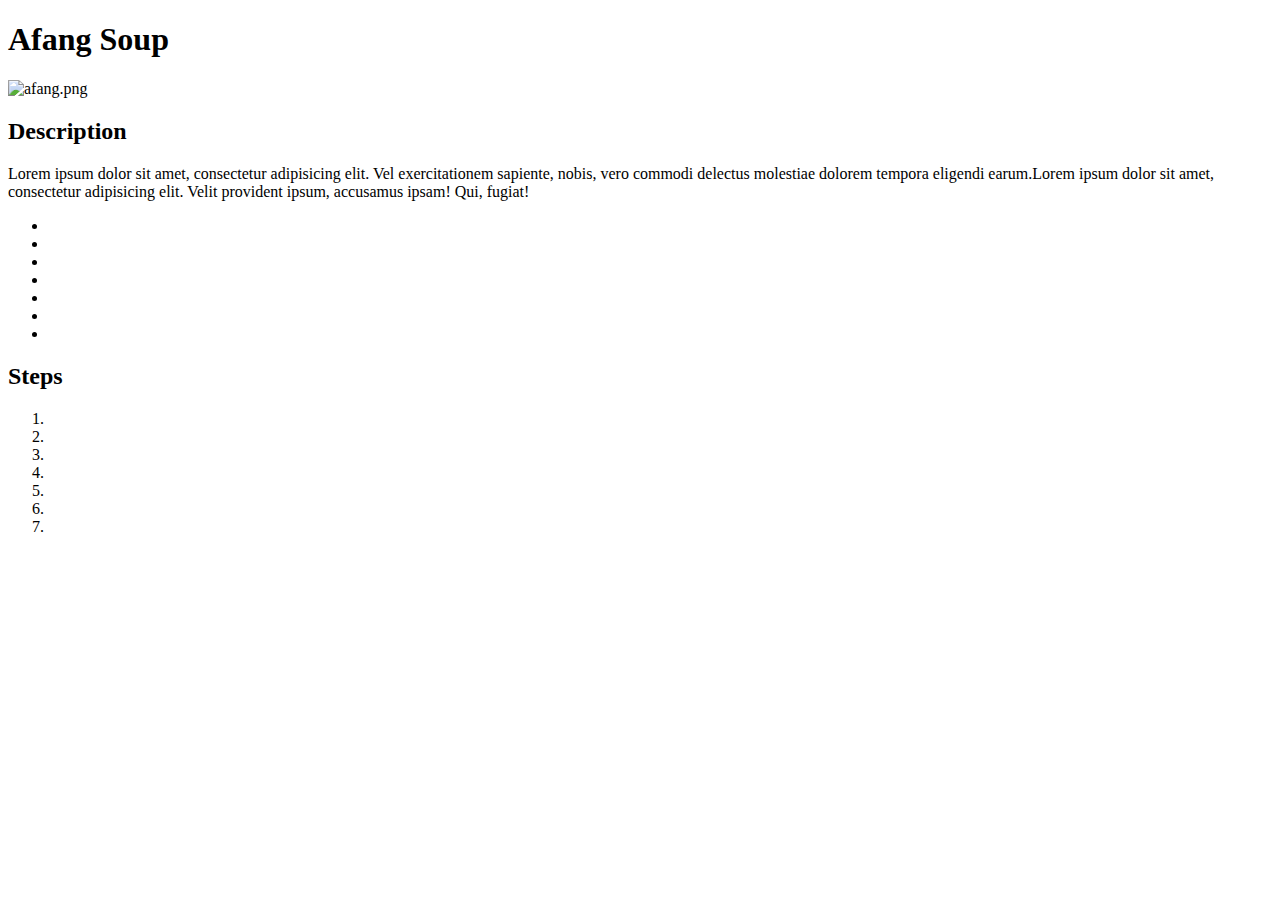
==== files/recipes/afang.html @ 3edd8775 "Laid down the basically all the HTML I may need" ====
<!DOCTYPE html>
<html>

<head>
    <meta charset="UTF-8">
    <meta name="viewport" content="width=device-width, initial-scale=1">
    <title></title>
</head>

<body>
    <h1 id="main-header">Afang Soup</h1>
    
    <img src="https://imgs.search.brave.com/uDRZzJVTPngUYyZnh4Vr_v7yppSM7pOlFrbAZ-KYlAo/rs:fit:860:0:0/g:ce/aHR0cHM6Ly9pMS53/cC5jb20vaW1nLWds/b2JhbC5jcGNkbi5j/b20vcmVjaXBlcy9k/YjdmN2Q4MjhmNWJi/Y2YwLzc1MXg1MzJj/cTcwL2FmYW5nLXNv/dXAtcmVjaXBlLW1h/aW4tcGhvdG8uanBn/P3Jlc2l6ZT0xNTAy/LDEwNjQ" alt="afang.png">
    
    <h2 class="sub-header">Description</h2>
		  
		  <p class="sub-text">Lorem ipsum dolor sit amet, consectetur adipisicing elit. Vel exercitationem sapiente, nobis, vero commodi delectus molestiae dolorem tempora eligendi earum.Lorem ipsum dolor sit amet, consectetur adipisicing elit. Velit provident ipsum, accusamus ipsam! Qui, fugiat!</p>
		  
		  <ul class="ingredients-list">
		      <li class="ingredients-list-items"></li>
		      <li class="ingredients-list-items"></li>
		      <li class="ingredients-list-items"></li>
		      <li class="ingredients-list-items"></li>
		      <li class="ingredients-list-items"></li>
		      <li class="ingredients-list-items"></li>
		      <li class="ingredients-list-items"></li>
		  </ul>
		  
		  <h2 class="sub-header">Steps</h2>
		  <ol class="steps-list">
		      <li class="steps-list-items"></li>
		      <li class="steps-list-items"></li>
		      <li class="steps-list-items"></li>
		      <li class="steps-list-items"></li>
		      <li class="steps-list-items"></li>
		      <li class="steps-list-items"></li>
		      <li class="steps-list-items"></li>
		 </ol>
</body>

</html>
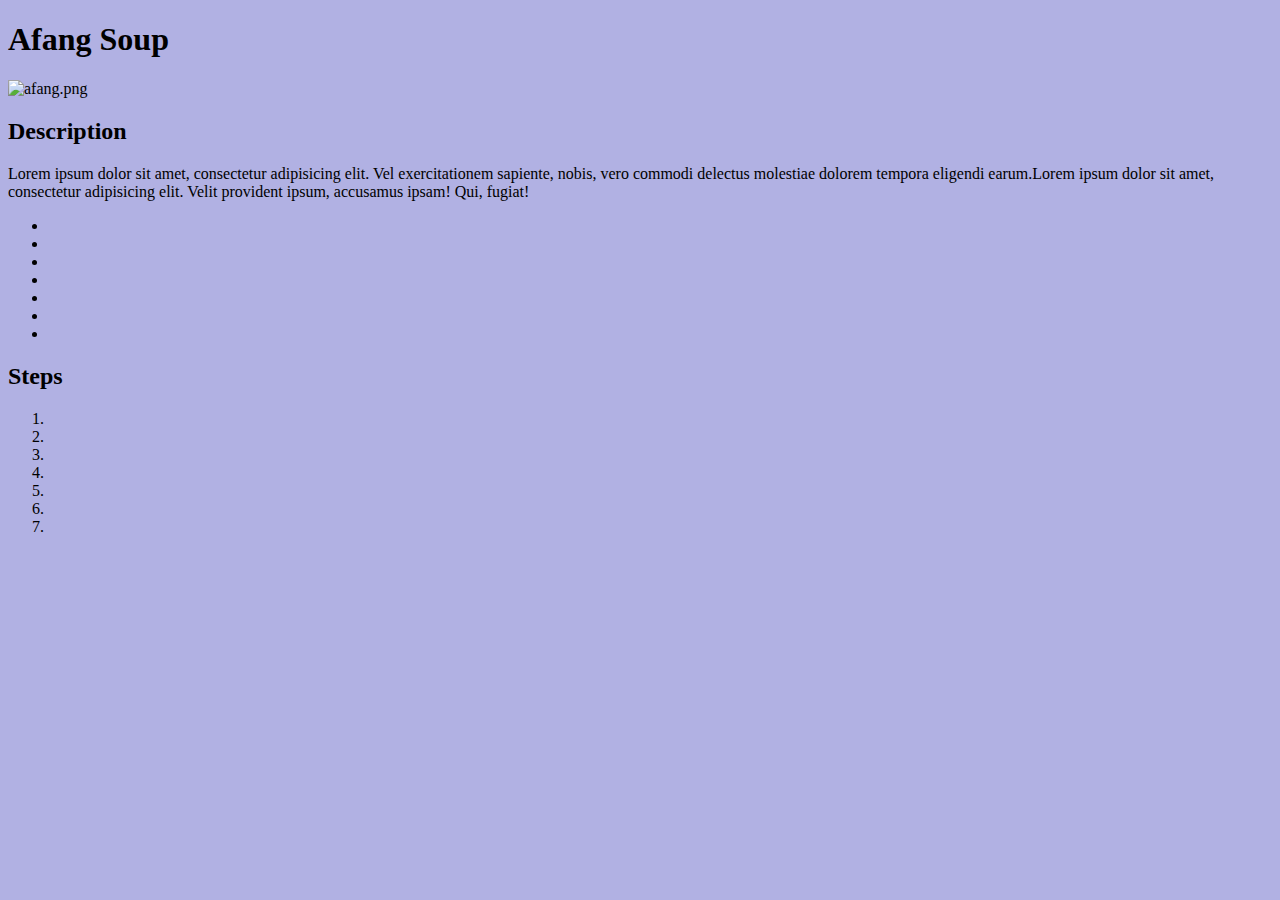
==== commit 7d04cad3: "Styled the main page, may add a bit more styling." ====
--- a/files/recipes/afang.html
+++ b/files/recipes/afang.html
@@ -5,6 +5,7 @@
     <meta charset="UTF-8">
     <meta name="viewport" content="width=device-width, initial-scale=1">
     <title></title>
+    <link rel="stylesheet" href="/files/styles.css" type="text/css" media="all" />
 </head>
 
 <body>
--- a/files/styles.css
+++ b/files/styles.css
@@ -0,0 +1,44 @@
+* {
+    margin: none;
+    padding: none;
+    box-sizing: border-box;
+}
+
+body {
+    background: rgba(100, 100, 200, 0.5);
+}
+
+#container {
+    font-family: monospace;
+    position: absolute;
+    margin: auto;
+    left: 1;
+    right: 1;
+    bottom: 1;
+    top: 1;
+    height: 80vh;
+    width: 80vw;
+    display: flex;
+    background: linear-gradient(225deg, rgba(255, 255, 255, 0.9), rgba(150, 150, 150, 0.4));
+    flex-direction: column;
+    justify-content: center;
+    align-items: center;
+    border-radius: 5%;
+}
+
+#main-header {
+    font-weight: 900;
+}
+
+.recipe-links {
+    text-decoration: none;
+    color: rgba(0, 0, 0, 1);
+}
+
+.recipe-links:visited {
+    color: rgba(200, 1, 1, 0.9);
+}
+
+#recipe-list {
+    list-style: none;
+}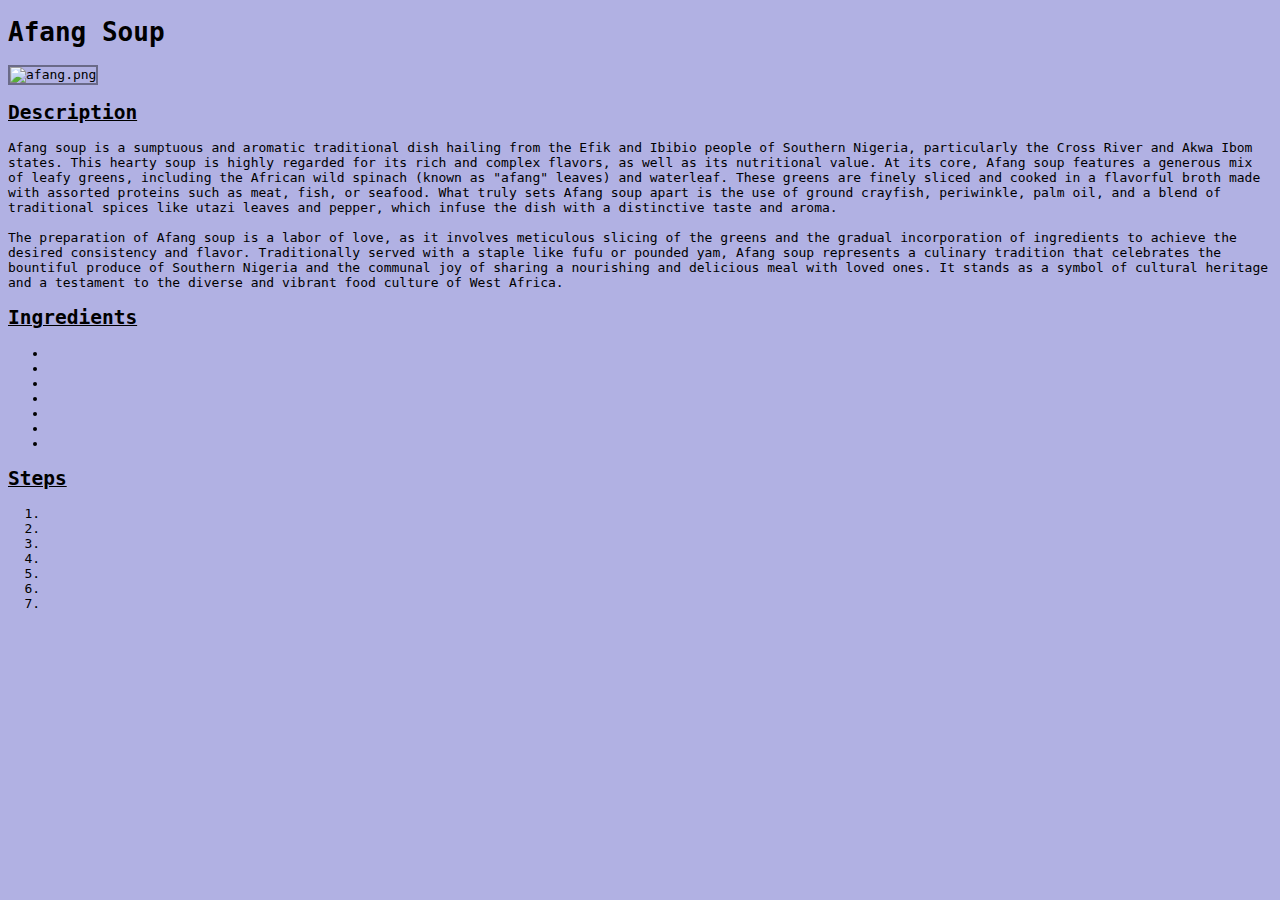
==== commit a998a2ed: "Fleshed out the recipe pages." ====
--- a/files/recipes/afang.html
+++ b/files/recipes/afang.html
@@ -11,11 +11,13 @@
 <body>
     <h1 id="main-header">Afang Soup</h1>
     
-    <img src="https://imgs.search.brave.com/uDRZzJVTPngUYyZnh4Vr_v7yppSM7pOlFrbAZ-KYlAo/rs:fit:860:0:0/g:ce/aHR0cHM6Ly9pMS53/cC5jb20vaW1nLWds/b2JhbC5jcGNkbi5j/b20vcmVjaXBlcy9k/YjdmN2Q4MjhmNWJi/Y2YwLzc1MXg1MzJj/cTcwL2FmYW5nLXNv/dXAtcmVjaXBlLW1h/aW4tcGhvdG8uanBn/P3Jlc2l6ZT0xNTAy/LDEwNjQ" alt="afang.png">
+    <img class="image" src="https://imgs.search.brave.com/uDRZzJVTPngUYyZnh4Vr_v7yppSM7pOlFrbAZ-KYlAo/rs:fit:860:0:0/g:ce/aHR0cHM6Ly9pMS53/cC5jb20vaW1nLWds/b2JhbC5jcGNkbi5j/b20vcmVjaXBlcy9k/YjdmN2Q4MjhmNWJi/Y2YwLzc1MXg1MzJj/cTcwL2FmYW5nLXNv/dXAtcmVjaXBlLW1h/aW4tcGhvdG8uanBn/P3Jlc2l6ZT0xNTAy/LDEwNjQ" alt="afang.png">
     
     <h2 class="sub-header">Description</h2>
 		  
-		  <p class="sub-text">Lorem ipsum dolor sit amet, consectetur adipisicing elit. Vel exercitationem sapiente, nobis, vero commodi delectus molestiae dolorem tempora eligendi earum.Lorem ipsum dolor sit amet, consectetur adipisicing elit. Velit provident ipsum, accusamus ipsam! Qui, fugiat!</p>
+		  <p class="sub-text">Afang soup is a sumptuous and aromatic traditional dish hailing from the Efik and Ibibio people of Southern Nigeria, particularly the Cross River and Akwa Ibom states. This hearty soup is highly regarded for its rich and complex flavors, as well as its nutritional value. At its core, Afang soup features a generous mix of leafy greens, including the African wild spinach (known as "afang" leaves) and waterleaf. These greens are finely sliced and cooked in a flavorful broth made with assorted proteins such as meat, fish, or seafood. What truly sets Afang soup apart is the use of ground crayfish, periwinkle, palm oil, and a blend of traditional spices like utazi leaves and pepper, which infuse the dish with a distinctive taste and aroma. <br><br>The preparation of Afang soup is a labor of love, as it involves meticulous slicing of the greens and the gradual incorporation of ingredients to achieve the desired consistency and flavor. Traditionally served with a staple like fufu or pounded yam, Afang soup represents a culinary tradition that celebrates the bountiful produce of Southern Nigeria and the communal joy of sharing a nourishing and delicious meal with loved ones. It stands as a symbol of cultural heritage and a testament to the diverse and vibrant food culture of West Africa.</p>
+		  
+		  <h2 class="sub-header">Ingredients</h2>
 		  
 		  <ul class="ingredients-list">
 		      <li class="ingredients-list-items"></li>
--- a/files/styles.css
+++ b/files/styles.css
@@ -5,11 +5,11 @@
 }
 
 body {
+    font-family: monospace;
     background: rgba(100, 100, 200, 0.5);
 }
 
 #container {
-    font-family: monospace;
     position: absolute;
     margin: auto;
     left: 1;
@@ -41,4 +41,19 @@
 
 #recipe-list {
     list-style: none;
+}
+
+#main-header {
+    font-weight: 900;
+}
+
+.sub-header {
+    font-weight: 800;
+    text-decoration: underline;
+}
+
+.image {
+    height: 10rem;
+    width: 10rem;
+    border: solid rgba(0, 0, 0, 0.4) 2px;
 }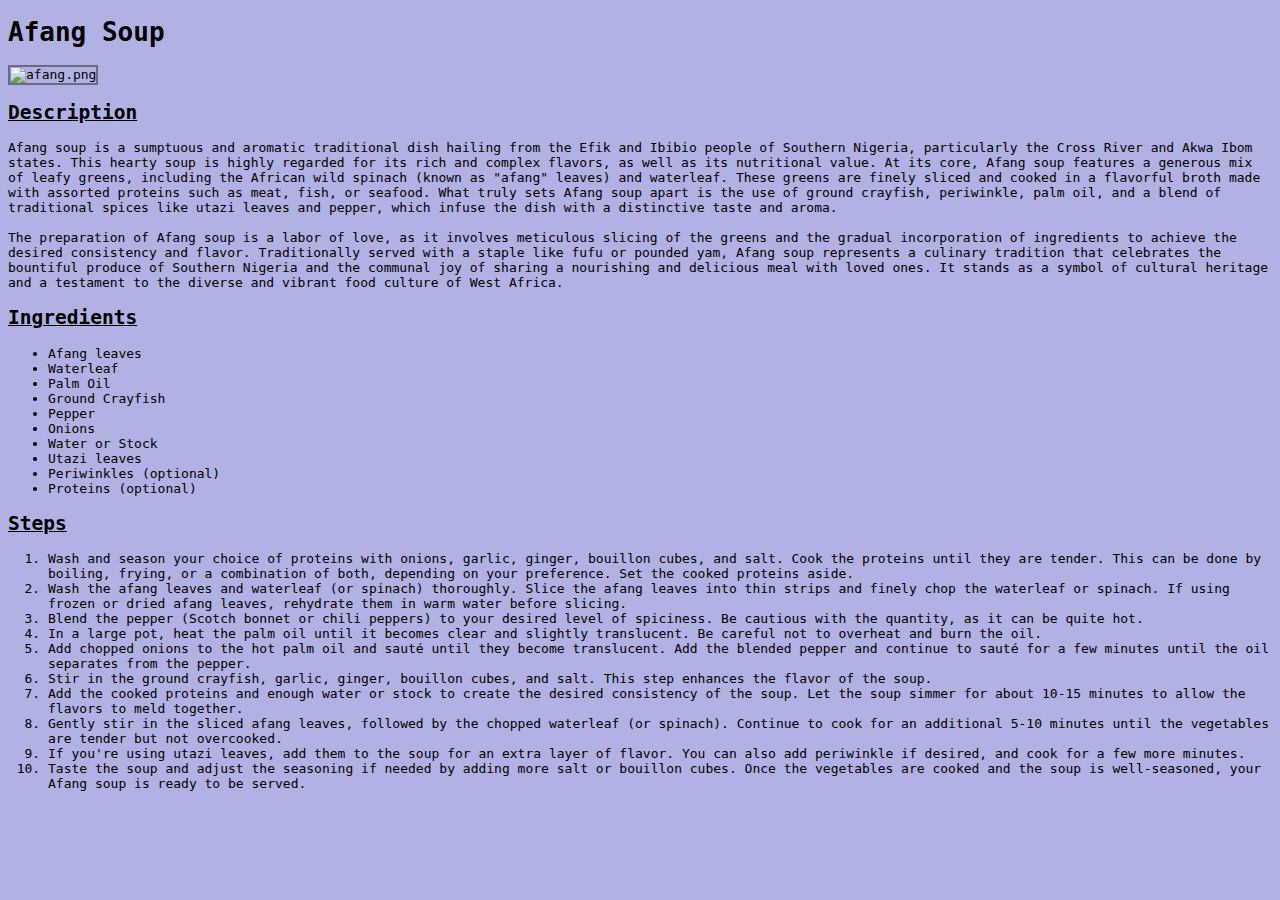
==== commit 46648015: "Finished with the basics of the project, might make some additions later." ====
--- a/files/recipes/afang.html
+++ b/files/recipes/afang.html
@@ -20,24 +20,30 @@
 		  <h2 class="sub-header">Ingredients</h2>
 		  
 		  <ul class="ingredients-list">
-		      <li class="ingredients-list-items"></li>
-		      <li class="ingredients-list-items"></li>
-		      <li class="ingredients-list-items"></li>
-		      <li class="ingredients-list-items"></li>
-		      <li class="ingredients-list-items"></li>
-		      <li class="ingredients-list-items"></li>
-		      <li class="ingredients-list-items"></li>
+		      <li class="ingredients-list-items">Afang leaves</li>
+		      <li class="ingredients-list-items">Waterleaf</li>
+		      <li class="ingredients-list-items">Palm Oil</li>
+		      <li class="ingredients-list-items">Ground Crayfish</li>
+		      <li class="ingredients-list-items">Pepper </li>
+		      <li class="ingredients-list-items">Onions</li>
+		      <li class="ingredients-list-items">Water or Stock</li>
+		      <li class="ingredients-list-items">Utazi leaves</li>
+		      <li class="ingredients-list-items">Periwinkles (optional)</li>
+		      <li class="ingredients-list-items">Proteins (optional)</li>
 		  </ul>
 		  
 		  <h2 class="sub-header">Steps</h2>
 		  <ol class="steps-list">
-		      <li class="steps-list-items"></li>
-		      <li class="steps-list-items"></li>
-		      <li class="steps-list-items"></li>
-		      <li class="steps-list-items"></li>
-		      <li class="steps-list-items"></li>
-		      <li class="steps-list-items"></li>
-		      <li class="steps-list-items"></li>
+		      <li class="steps-list-items">Wash and season your choice of proteins with onions, garlic, ginger, bouillon cubes, and salt. Cook the proteins until they are tender. This can be done by boiling, frying, or a combination of both, depending on your preference. Set the cooked proteins aside.</li>
+		      <li class="steps-list-items">Wash the afang leaves and waterleaf (or spinach) thoroughly. Slice the afang leaves into thin strips and finely chop the waterleaf or spinach. If using frozen or dried afang leaves, rehydrate them in warm water before slicing.</li>
+		      <li class="steps-list-items">Blend the pepper (Scotch bonnet or chili peppers) to your desired level of spiciness. Be cautious with the quantity, as it can be quite hot.</li>
+		      <li class="steps-list-items">In a large pot, heat the palm oil until it becomes clear and slightly translucent. Be careful not to overheat and burn the oil.</li>
+		      <li class="steps-list-items">Add chopped onions to the hot palm oil and sauté until they become translucent. Add the blended pepper and continue to sauté for a few minutes until the oil separates from the pepper.</li>
+		      <li class="steps-list-items">Stir in the ground crayfish, garlic, ginger, bouillon cubes, and salt. This step enhances the flavor of the soup.</li>
+		      <li class="steps-list-items">Add the cooked proteins and enough water or stock to create the desired consistency of the soup. Let the soup simmer for about 10-15 minutes to allow the flavors to meld together.</li>
+		      <li class="steps-list-items">Gently stir in the sliced afang leaves, followed by the chopped waterleaf (or spinach). Continue to cook for an additional 5-10 minutes until the vegetables are tender but not overcooked.</li>
+		      <li class="steps-list-items">If you're using utazi leaves, add them to the soup for an extra layer of flavor. You can also add periwinkle if desired, and cook for a few more minutes.</li>
+		      <li class="steps-list-items">Taste the soup and adjust the seasoning if needed by adding more salt or bouillon cubes. Once the vegetables are cooked and the soup is well-seasoned, your Afang soup is ready to be served.</li>
 		 </ol>
 </body>
 
--- a/files/styles.css
+++ b/files/styles.css
@@ -31,6 +31,7 @@
 }
 
 .recipe-links {
+    font-size: 1.2rem;
     text-decoration: none;
     color: rgba(0, 0, 0, 1);
 }
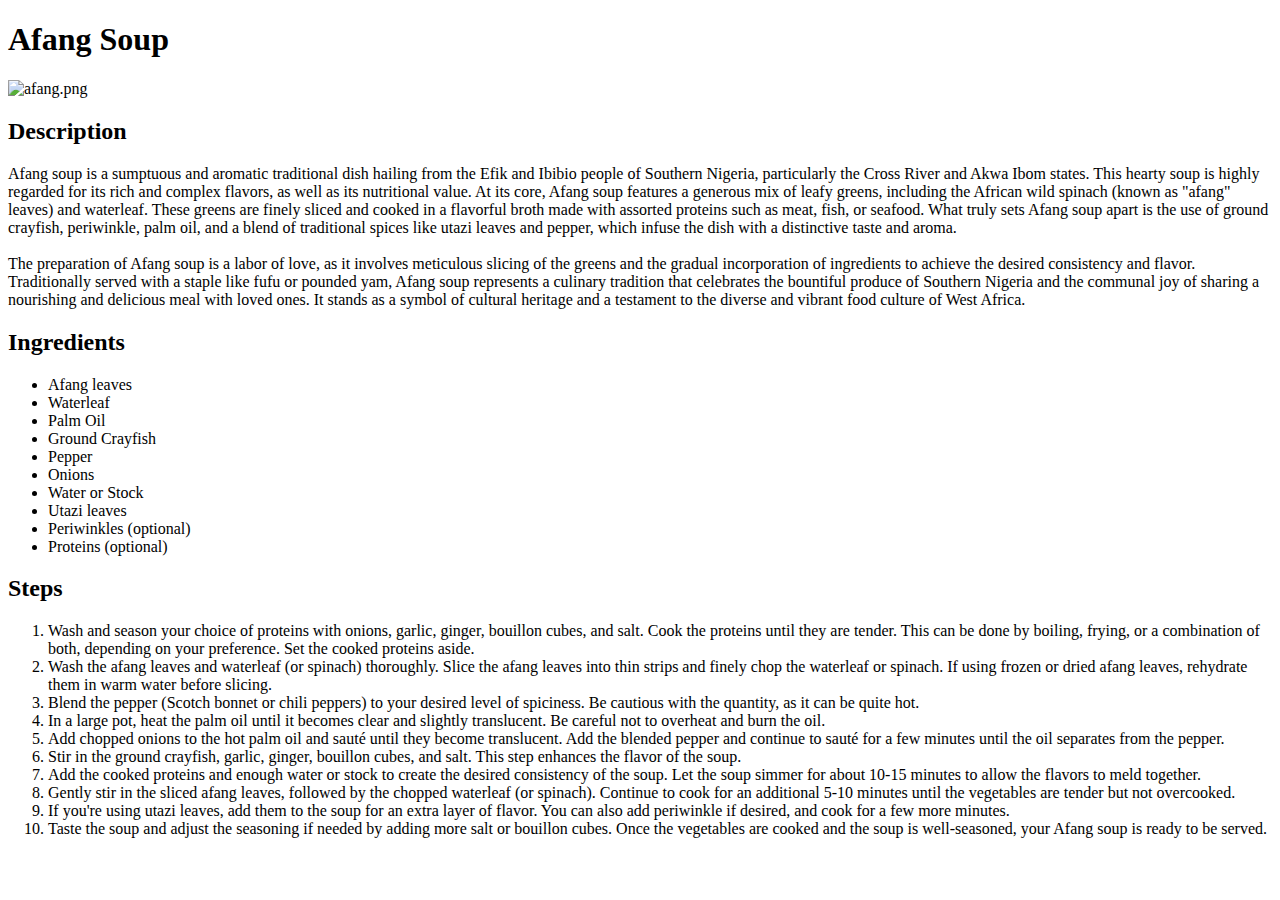
==== commit 362c17f9: "Changed the CSS links for recipe pages" ====
--- a/files/recipes/afang.html
+++ b/files/recipes/afang.html
@@ -5,7 +5,7 @@
     <meta charset="UTF-8">
     <meta name="viewport" content="width=device-width, initial-scale=1">
     <title></title>
-    <link rel="stylesheet" href="/files/styles.css" type="text/css" media="all" />
+    <link rel="stylesheet" href="odin-recipes/files/styles.css" type="text/css" media="all" />
 </head>
 
 <body>
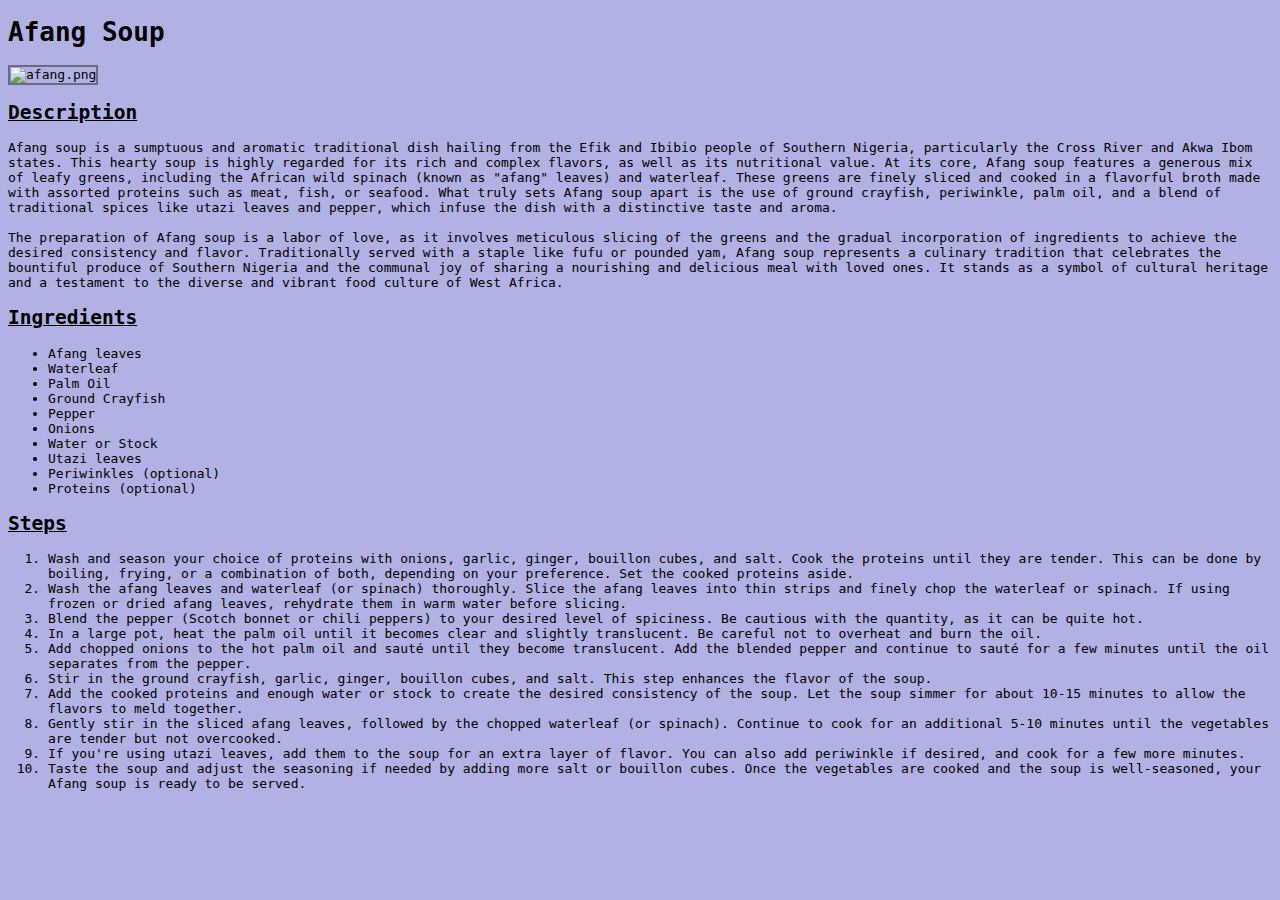
==== commit 1f40695b: "Update afang.html" ====
--- a/files/recipes/afang.html
+++ b/files/recipes/afang.html
@@ -5,7 +5,7 @@
     <meta charset="UTF-8">
     <meta name="viewport" content="width=device-width, initial-scale=1">
     <title></title>
-    <link rel="stylesheet" href="odin-recipes/files/styles.css" type="text/css" media="all" />
+    <link rel="stylesheet" href="/files/styles.css" type="text/css" media="all" />
 </head>
 
 <body>
@@ -47,4 +47,4 @@
 		 </ol>
 </body>
 
-</html>+</html>
--- a/files/styles.css
+++ b/files/styles.css
@@ -0,0 +1,60 @@
+* {
+    margin: none;
+    padding: none;
+    box-sizing: border-box;
+}
+
+body {
+    font-family: monospace;
+    background: rgba(100, 100, 200, 0.5);
+}
+
+#container {
+    position: absolute;
+    margin: auto;
+    left: 1;
+    right: 1;
+    bottom: 1;
+    top: 1;
+    height: 80vh;
+    width: 80vw;
+    display: flex;
+    background: linear-gradient(225deg, rgba(255, 255, 255, 0.9), rgba(150, 150, 150, 0.4));
+    flex-direction: column;
+    justify-content: center;
+    align-items: center;
+    border-radius: 5%;
+}
+
+#main-header {
+    font-weight: 900;
+}
+
+.recipe-links {
+    font-size: 1.2rem;
+    text-decoration: none;
+    color: rgba(0, 0, 0, 1);
+}
+
+.recipe-links:visited {
+    color: rgba(200, 1, 1, 0.9);
+}
+
+#recipe-list {
+    list-style: none;
+}
+
+#main-header {
+    font-weight: 900;
+}
+
+.sub-header {
+    font-weight: 800;
+    text-decoration: underline;
+}
+
+.image {
+    height: 10rem;
+    width: 10rem;
+    border: solid rgba(0, 0, 0, 0.4) 2px;
+}